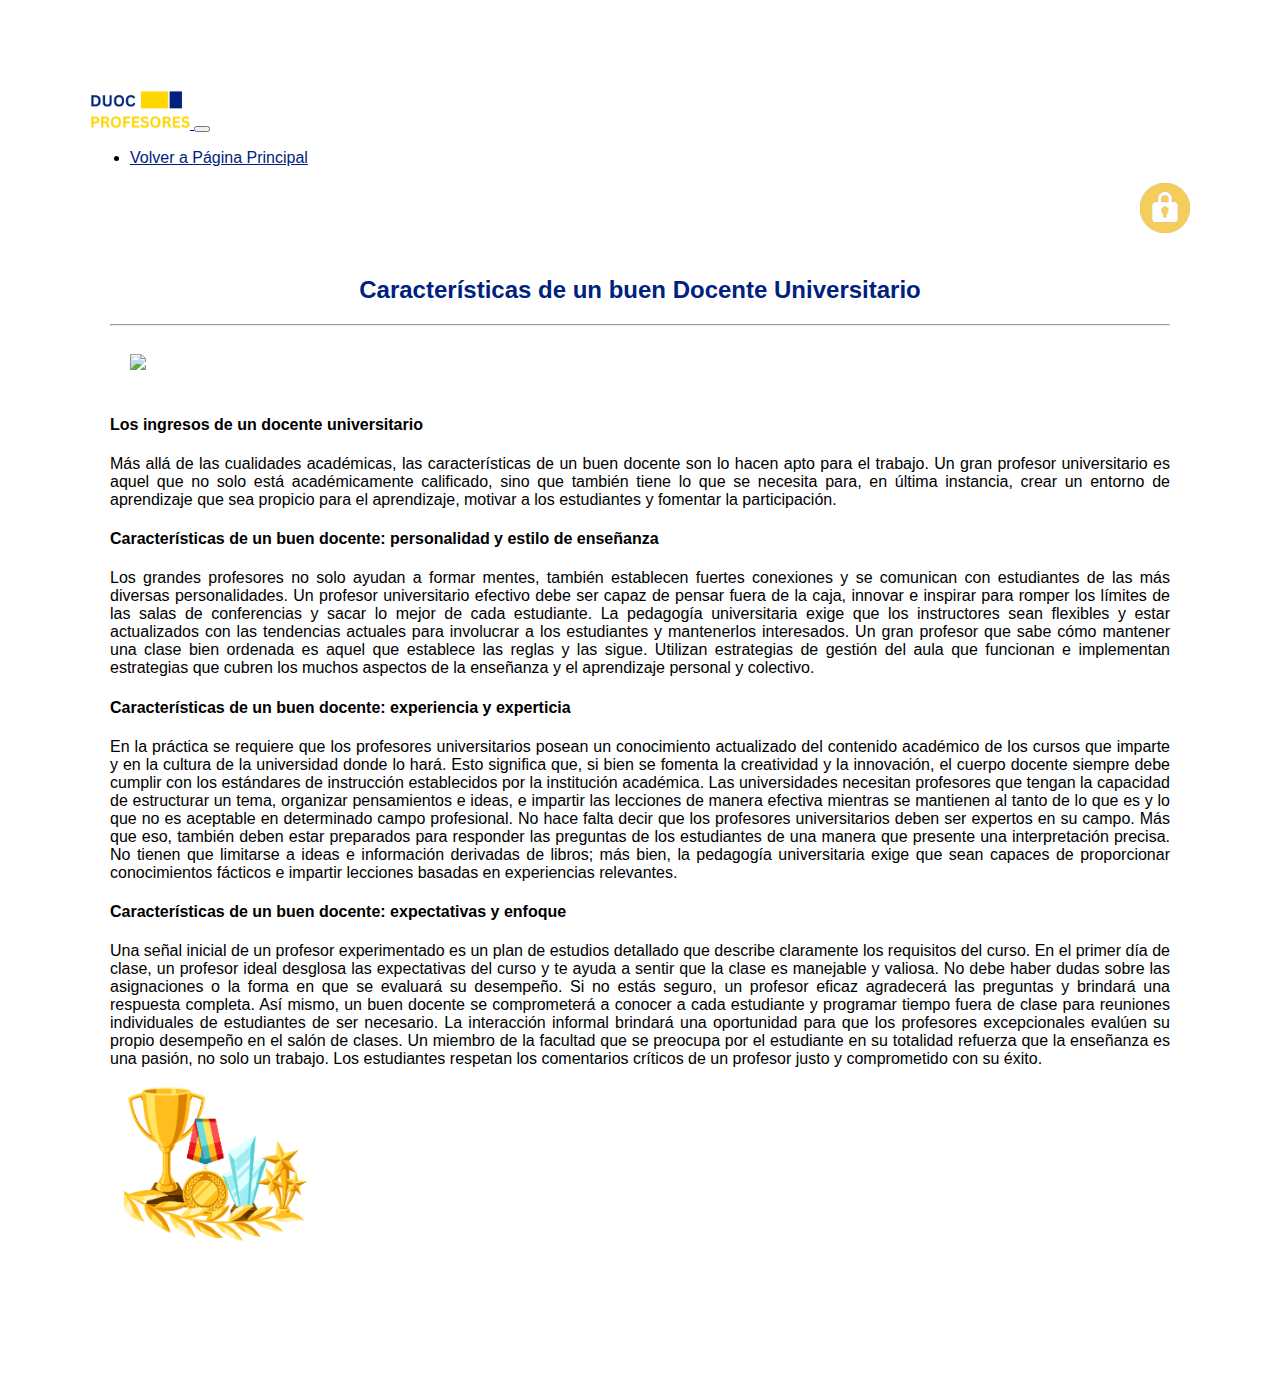
==== html/information.html @ 88bd73ba "Incorporacion de una barra de navegación, mejoras en diseño" ====
<!DOCTYPE html>
<html lang="en">
<head>
    <meta charset="UTF-8">
    <meta name="viewport" content="width=device-width, initial-scale=1.0">
    <title> Consejos al docente - RegistrApp Profesor </title>
    <link rel="icon" type="image/jpeg" href="../img/DUOC PROFESORES2.png">
    <link rel="stylesheet" href="../css/information.css">

     <!-- Bootstrap -->
     <link href="https://cdn.jsdelivr.net/npm/bootstrap@5.3.0-alpha2/dist/css/bootstrap.min.css" 
     rel="stylesheet" integrity="sha384-aFq/bzH65dt+w6FI2ooMVUpc+21e0SRygnTpmBvdBgSdnuTN7QbdgL+OapgHtvPp" 
     crossorigin="anonymous">
</head>
<body>
    <!-- Barra de navegación -->
    <nav class="navbar navbar-expand-lg navbar-light bg-light">
        <div class="container-fluid">
            <a href="../html/login.html">
                <img class="logo-img" src="../img/DUOC PROFESORES3.png" alt="Logo Profesor">
            </a>            
          <button class="navbar-toggler" type="button" data-bs-toggle="collapse" data-bs-target="#navbarNavDropdown" aria-controls="navbarNavDropdown" aria-expanded="false" aria-label="Toggle navigation">
            <span class="navbar-toggler-icon"></span>
          </button>
          <div class="collapse navbar-collapse" id="navbarNavDropdown">
            <ul class="navbar-nav">
              <li class="nav-item">
                <a class="nav-link" aria-current="page" href="index.html"> Volver a Página Principal </a>
              </li>             
            </ul>
            <div class="logo-container" onclick="irAInicioSesion()">
                <div class="logo-container-cerrar" onclick="cerrarSesionBtn()">
                    <img src="../img/Cerrar_sesion_logo_amarillo.png" alt="Cerrar Sesión" class="logo-img-cerrar">
                </div>
          </div>
        </div>
      </nav>

    <main class="container content pt-0">
            
        <div class="container-narrow">
        <div class="text-block">
        <h2 class="tutilo1"> Características de un buen Docente Universitario <br></h2>
        <hr>
        <img class="imagen" src="https://www.unbosque.edu.co/sites/default/files/2022-09/TxT-22---Caracter%C3%ADsticas-de-un-buen-docente-universitario.jpg"> 
        
        <h4> Los ingresos de un docente universitario </h4>
        <p>
            Más allá de las cualidades académicas, las características de un
            buen docente son lo hacen apto para el trabajo. Un gran profesor universitario
            es aquel que no solo está académicamente calificado, sino que también tiene lo
            que se necesita para, en última instancia, crear un entorno de aprendizaje que
            sea propicio para el aprendizaje, motivar a los estudiantes y fomentar la participación.
        </p>

        <h4> Características de un buen docente: personalidad y estilo de enseñanza </h4>
        <p>
            Los grandes profesores no solo ayudan a formar mentes, también establecen fuertes
            conexiones y se comunican con estudiantes de las más diversas personalidades. 
            Un profesor universitario efectivo debe ser capaz de pensar fuera de la caja, innovar
            e inspirar para romper los límites de las salas de conferencias y sacar lo mejor de cada
            estudiante. La pedagogía universitaria exige que los instructores sean flexibles y estar
            actualizados con las tendencias actuales para involucrar a los estudiantes y mantenerlos interesados.
            Un gran profesor que sabe cómo mantener una clase bien ordenada es aquel que establece las reglas
            y las sigue. Utilizan estrategias de gestión del aula que funcionan e implementan estrategias
            que cubren los muchos aspectos de la enseñanza y el aprendizaje personal y colectivo. 
        </p>

        <h4> Características de un buen docente: experiencia y experticia </h4>
        <p>
            En la práctica se requiere que los profesores universitarios posean un conocimiento actualizado
            del contenido académico de los cursos que imparte y en la cultura de la universidad donde lo hará.
            Esto significa que, si bien se fomenta la creatividad y la innovación, el cuerpo docente siempre debe
            cumplir con los estándares de instrucción establecidos por la institución académica. 
            Las universidades necesitan profesores que tengan la capacidad de estructurar un tema, organizar
            pensamientos e ideas, e impartir las lecciones de manera efectiva mientras se mantienen al tanto de
            lo que es y lo que no es aceptable en determinado campo profesional.           
            No hace falta decir que los profesores universitarios deben ser expertos en su campo. Más que eso,
            también deben estar preparados para responder las preguntas de los estudiantes de una manera que
            presente una interpretación precisa. No tienen que limitarse a ideas e información derivadas de libros;
            más bien, la pedagogía universitaria exige que sean capaces de proporcionar conocimientos fácticos e
            impartir lecciones basadas en experiencias relevantes. 
        </p>
        
        
        <h4> Características de un buen docente: expectativas y enfoque </h4>
        <p>
            Una señal inicial de un profesor experimentado es un plan de estudios detallado que describe
            claramente los requisitos del curso.
            En el primer día de clase, un profesor ideal desglosa las expectativas del curso y te ayuda a 
            sentir que la clase es manejable y valiosa. No debe haber dudas sobre las asignaciones o la 
            forma en que se evaluará su desempeño. Si no estás seguro, un profesor eficaz agradecerá las 
            preguntas y brindará una respuesta completa.
            Así mismo, un buen docente se comprometerá a conocer a cada estudiante y programar tiempo fuera 
            de clase para reuniones individuales de estudiantes de ser necesario. La interacción informal brindará 
            una oportunidad para que los profesores excepcionales evalúen su propio desempeño en el salón de clases.
            Un miembro de la facultad que se preocupa por el estudiante en su totalidad refuerza que la enseñanza 
            es una pasión, no solo un trabajo. Los estudiantes respetan los comentarios críticos de un profesor 
            justo y comprometido con su éxito.
        </p>
        <img class="profesor" src="../img/imagen_profesor.png"> 
        </div>
        </div>
        </div>

</body>
</html>
---- css/information.css ----
body {
    background-image: url(../img/fondoweb.svg);
    background-position: center center;
    background-repeat: no-repeat;
    background-size: cover;
    background-attachment:fixed ;
    background-position: 500%;
    font-family: Arial, sans-serif;   
    text-align: justify;
    margin: 90px;
}

.titulo1{
    text-align: center;
    color: #00227e;
    margin: 50px ;
}

.subtitulo{
    display: block;
    margin-block-start: 1.33em;
    margin-block-end: 1.33em;
    margin-inline-start: 0px;
    margin-inline-end: 0px;
    line-height: 1.2;
    font-family: Arial, sans-serif;
    font-weight: 300px;
    margin-bottom: 20px;
    font-size: 1rem;
    box-sizing: border-box;
}

.text-block{
    padding: 20px 20px 40px 20px;
    box-sizing: border-box;

}

h2{
    text-align: center;
    color: #00227e;
}

.blocks-gallery-grid {
    list-style: none;
    margin: 0;
    padding: 0;
    display: flex;
  }
  
  .blocks-gallery-item img {
    display: block;
    width: 100%; 
    height: auto; 
    margin-bottom: 10px; 
  }

  .Cerrar_sesion_logo_amarillo {
    position:absolute;
    top: 10px;
    right: 10px;
    width: 10px; 
    height: 30px;
    cursor: pointer;
}

.logo-container {
    display: flex;
    margin-left:auto;
    
}

.logo-img {
    max-width: 200px;
    height: auto;
    margin-right: 0px; 
}

.logo-container-cerrar{
    display: flexleft;
    margin-left: auto; 
}

.logo-img-cerrar{
    max-width: 50px; 
    height: auto;
    margin-left: auto; 
}

.logo-img{
    width: 100px;
    height: auto;

}


.navbar-nav .nav-link {
    color: #00227e; 
  }

  .navbar-nav .nav-link {
    color:#00227e
  }
    
  .navbar-nav .nav-link {
    font-size: 16px; 
  }

.imagen{
    margin: 20px;
}

.profesor {
    width: 200px; 
    height: auto; 
  }
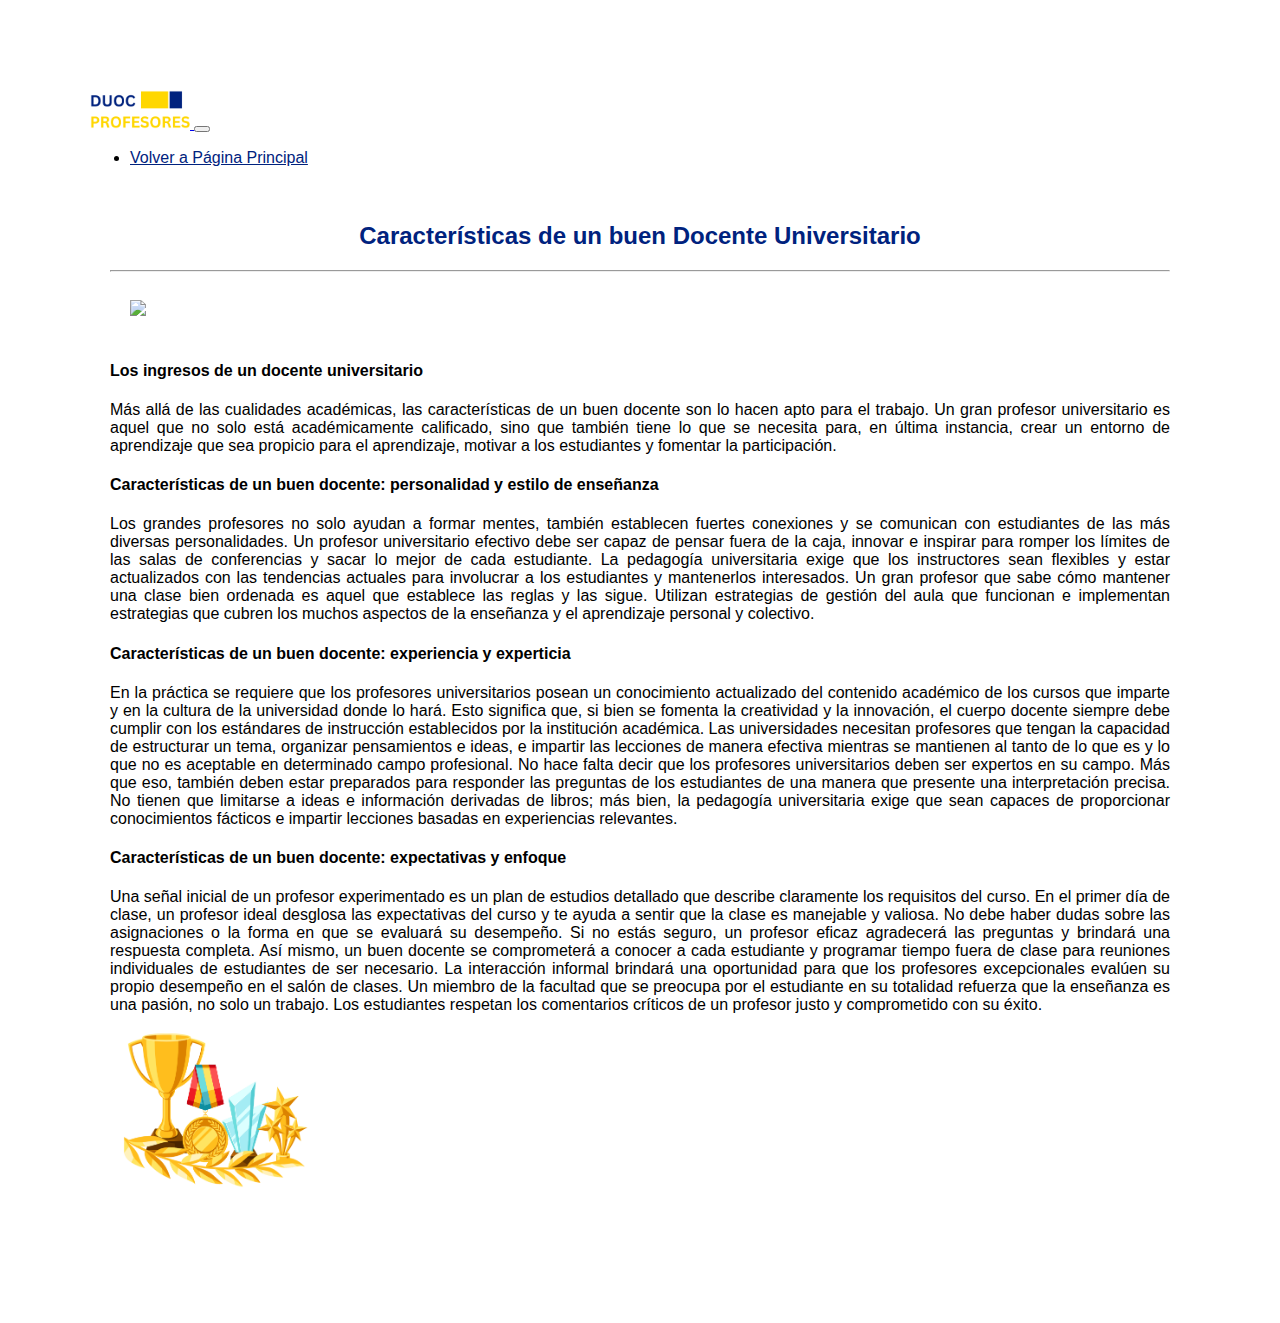
==== commit 55316245: "Cambios diseño" ====
--- a/html/information.html
+++ b/html/information.html
@@ -28,10 +28,6 @@
                 <a class="nav-link" aria-current="page" href="index.html"> Volver a Página Principal </a>
               </li>             
             </ul>
-            <div class="logo-container" onclick="irAInicioSesion()">
-                <div class="logo-container-cerrar" onclick="cerrarSesionBtn()">
-                    <img src="../img/Cerrar_sesion_logo_amarillo.png" alt="Cerrar Sesión" class="logo-img-cerrar">
-                </div>
           </div>
         </div>
       </nav>
